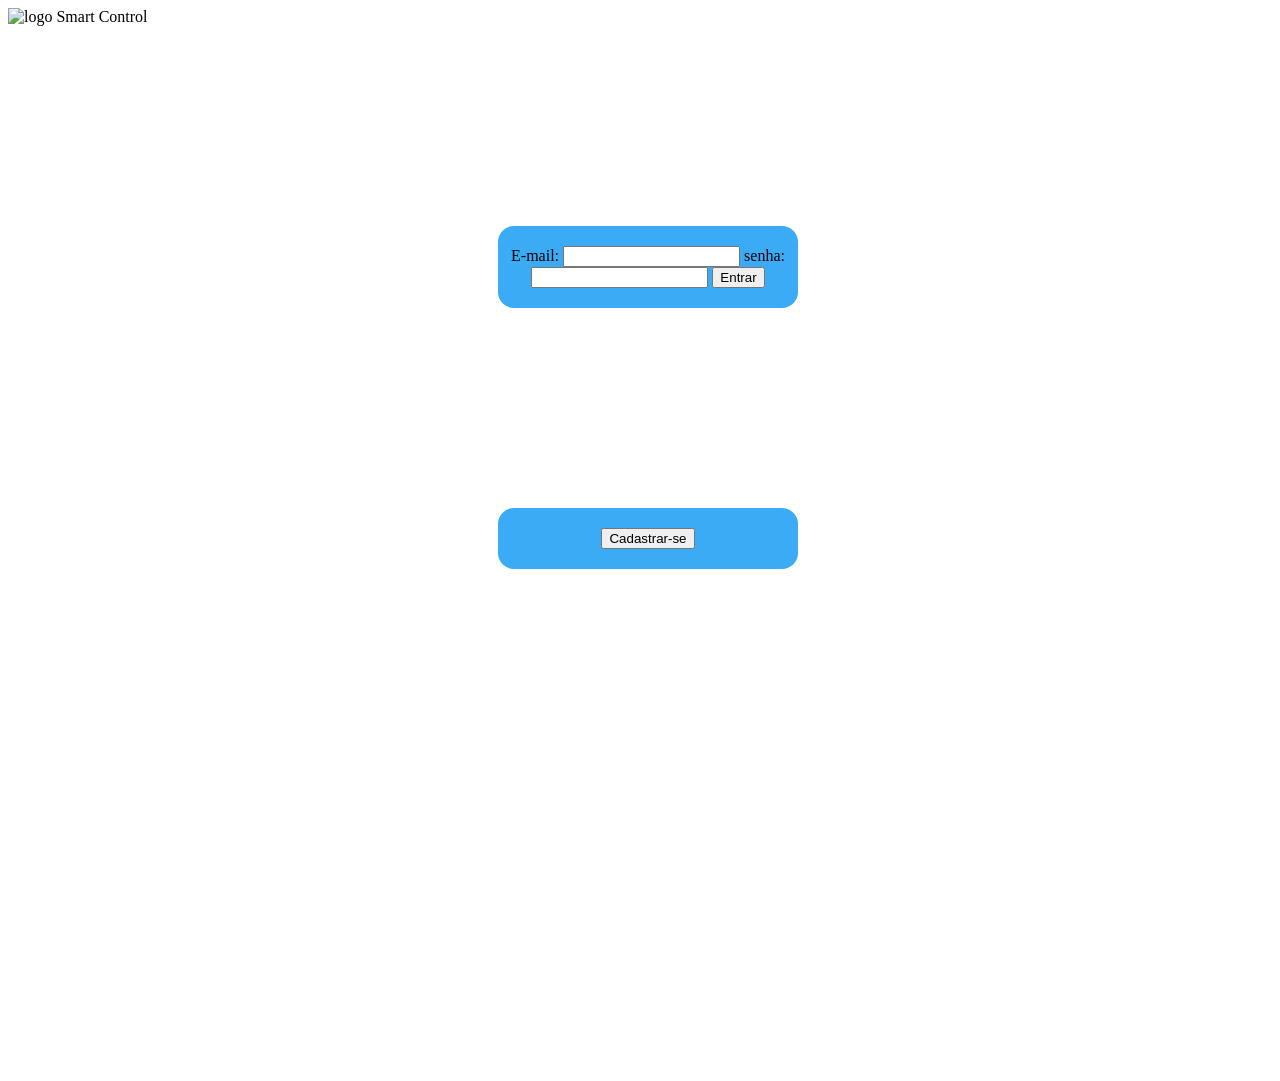
==== index.html @ 96137361 "a" ====
<!DOCTYPE html>
<html lang="pt-br">
<head>
    <meta charset="UTF-8">
    <meta name="viewport" content="width=device-width, initial-scale=1.0">
    <title>A Porta de Entrada</title>
    <link rel="stylesheet" href="assets/css/style.css">
</head>
<body>
    <header>
        <img src="assets/Images/Logo.png" alt="logo Smart Control" width="50">
    </header>

    <form method="get" action="dashboard.html">
        
        <label for="email">E-mail:</label>
        <input type="email" name="email" id="email" required>
        
        <label for="senha">senha:</label>
        <input type="password" name="senha" id="senha" minlength=8 required>

        <button type="submit">Entrar</button>
        
    </form>

    <form method="get" action="cadastro.html">
         <button type="submit">Cadastrar-se</button>
    </form>

<main>
    <footer>

        <iframe
        src="https://www.google.com/maps/embed?pb=!1m18!1m12!1m3!1d3984.667461569666!2d-41.53207912502988!3d-2.911706697064687!2m3!1f0!2f0!3f0!3m2!1i1024!2i768!4f13.1!3m3!1m2!1s0x7ec19f2c83cb9c1%3A0x3d9a3725062bfd22!2sPraia%20do%20Arrombado!5e0!3m2!1spt-BR!2sbr!4v1785242869541!5m2!1spt-BR!2sbr"
        title="Localização:"
        width="400"
        height="300"
        style="border:0;"
        allowfullscreen=""
        loading="lazy"
        referrerpolicy="strict-origin-when-cross-origin">
        </iframe>

    </footer>
</main>

</body>
</html>
---- assets/css/style.css ----
body{
    width: 100%;
    height: 100%;
}

form{
    width: 300px;
    margin: 200px auto;
    text-align: center;
    background-color: rgb(59, 171, 245);
    border-radius: 16px;
    padding-top: 20px;
    padding-bottom: 20px;
}
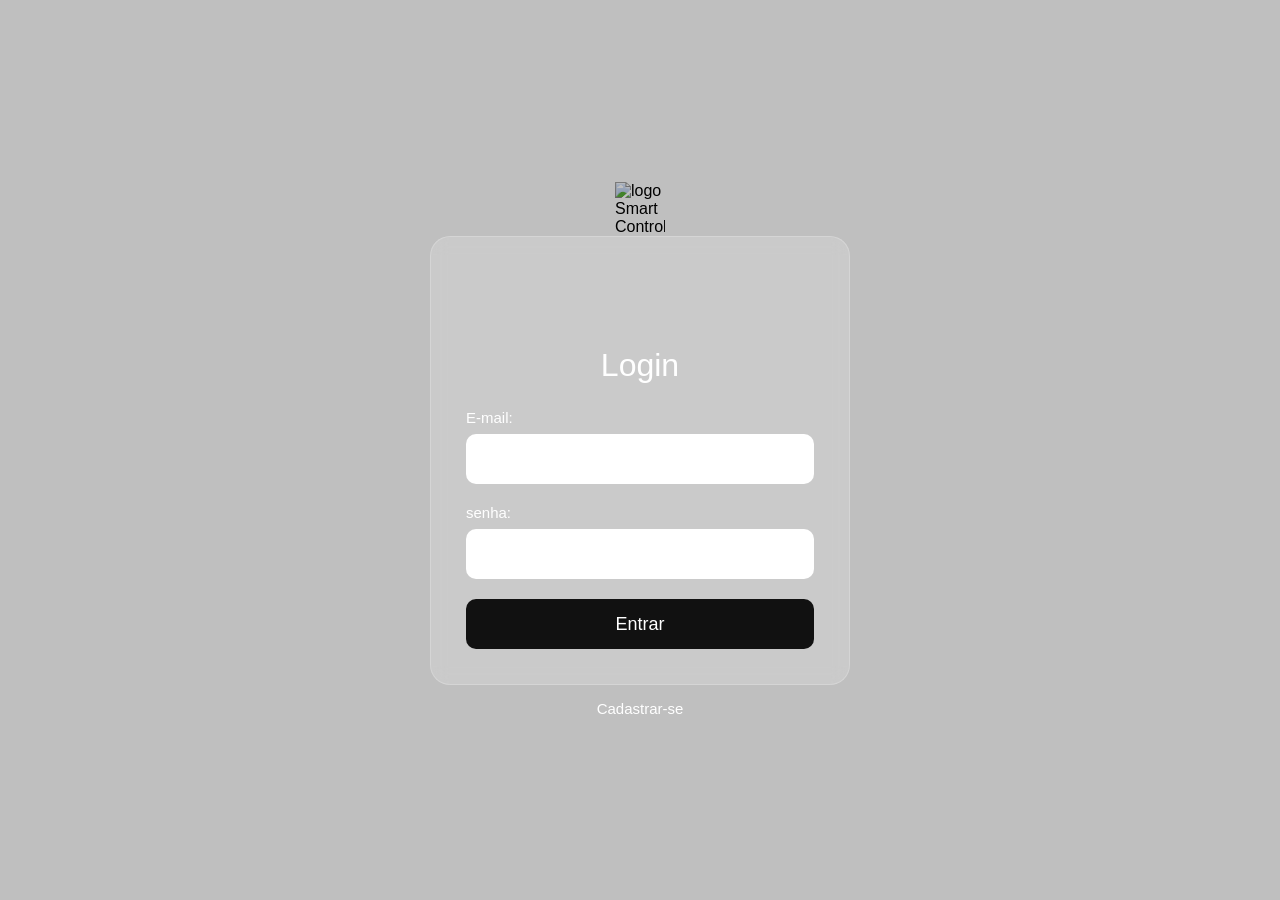
==== commit 9116c499: "Update index.html" ====
--- a/index.html
+++ b/index.html
@@ -7,9 +7,8 @@
     <link rel="stylesheet" href="assets/css/style.css">
 </head>
 <body>
-    <header>
-        <img src="assets/Images/Logo.png" alt="logo Smart Control" width="50">
-    </header>
+    <img src="assets/Images/Logo.png" alt="logo Smart Control" width="50">
+
 
     <form method="get" action="dashboard.html">
         
--- a/assets/css/style.css
+++ b/assets/css/style.css
@@ -1,14 +1,124 @@
-body{
-    width: 100%;
-    height: 100%;
-}
-
-form{
-    width: 300px;
-    margin: 200px auto;
-    text-align: center;
-    background-color: rgb(59, 171, 245);
-    border-radius: 16px;
-    padding-top: 20px;
-    padding-bottom: 20px;
+/* Reset */
+*{
+    margin: 0;
+    padding: 0;
+    box-sizing: border-box;
+    font-family: Arial, Helvetica, sans-serif;
+}
+
+/* Fundo */
+body{
+    height: 100vh;
+    display: flex;
+    flex-direction: column;
+    justify-content: center;
+    align-items: center;
+    background: url("assets/Images/wallpaper.png") center center/cover no-repeat;
+    position: relative;
+}
+
+/* Escurece levemente o fundo */
+body::before{
+    content: "";
+    position: absolute;
+    inset: 0;
+    background: rgba(0,0,0,.25);
+}
+
+/* Logo */
+header{
+    position: absolute;
+    top: 100px;
+    z-index: 2;
+}
+
+header img{
+    width: 90px;
+    height: 90px;
+    border-radius: 25%;
+    background: #fff;
+    padding: 8px;
+    box-shadow: 0 0 10px rgba(0,0,0,.3);
+}
+
+/* Caixa principal */
+form:first-of-type{
+    position: relative;
+    z-index: 2;
+    width: 420px;
+    background: rgba(255,255,255,.18);
+    backdrop-filter: blur(8px);
+    border: 1px solid rgba(255,255,255,.2);
+    border-radius: 20px;
+    padding: 110px 35px 35px;
+    display: flex;
+    flex-direction: column;
+}
+
+/* Título */
+form:first-of-type::before{
+    content: "Login";
+    color: white;
+    font-size: 2rem;
+    text-align: center;
+    margin-bottom: 25px;
+}
+
+/* Labels */
+label{
+    color: white;
+    margin-bottom: 8px;
+    font-size: 15px;
+}
+
+/* Inputs */
+input{
+    height: 50px;
+    border: none;
+    border-radius: 10px;
+    padding: 0 15px;
+    font-size: 16px;
+    margin-bottom: 20px;
+    outline: none;
+}
+
+/* Botão Entrar */
+form:first-of-type button{
+    height: 50px;
+    border: none;
+    border-radius: 10px;
+    background: #111;
+    color: white;
+    font-size: 18px;
+    cursor: pointer;
+    transition: .3s;
+}
+
+form:first-of-type button:hover{
+    background: #2b2b2b;
+}
+
+/* Botão cadastrar */
+form:nth-of-type(2){
+    z-index: 2;
+    margin-top: 15px;
+}
+
+form:nth-of-type(2) button{
+    background: transparent;
+    border: none;
+    color: white;
+    cursor: pointer;
+    font-size: 15px;
+}
+
+form:nth-of-type(2) button:hover{
+    text-decoration: underline;
+}
+
+/* Esconde o mapa */
+main,
+footer,
+iframe{
+    display: none;
 }
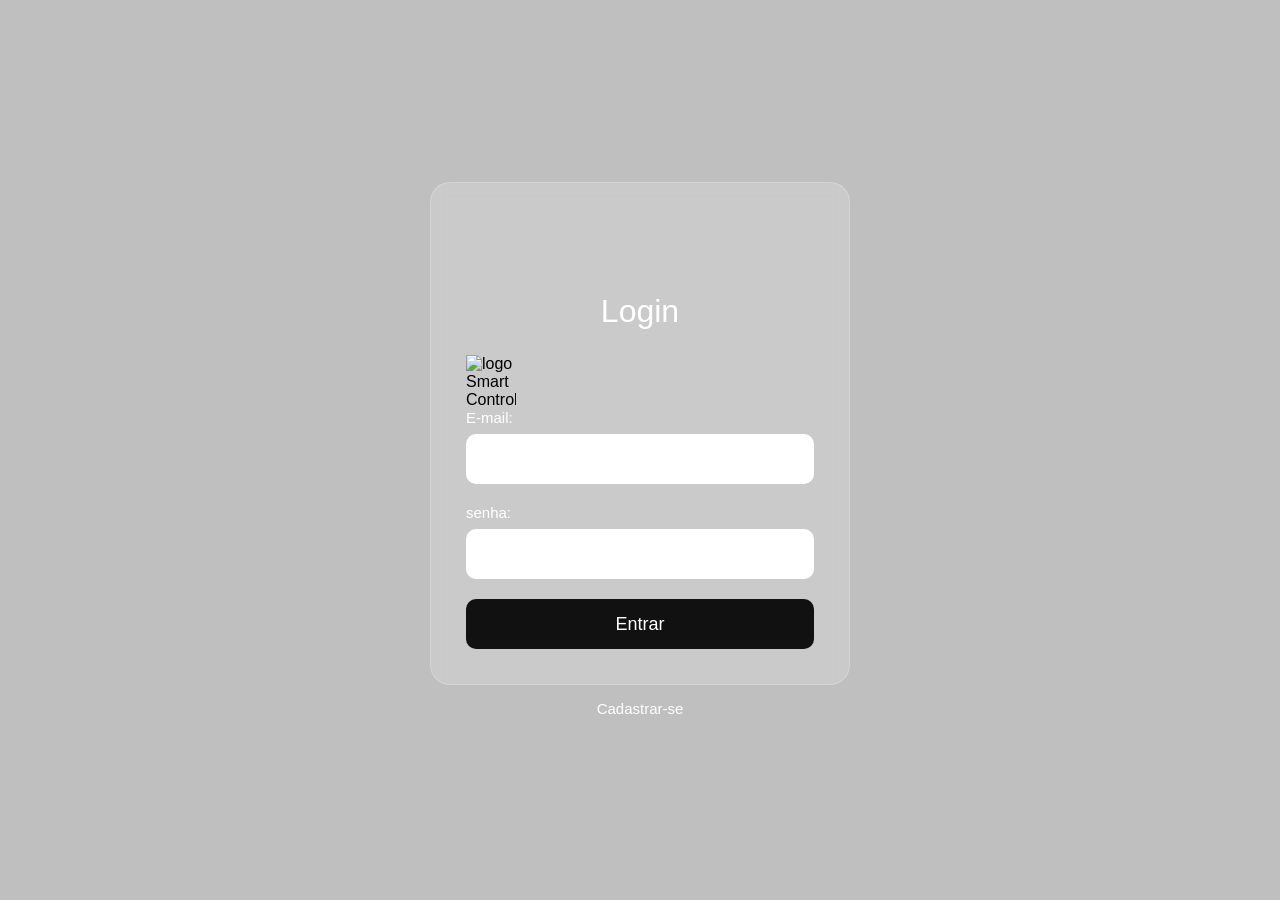
==== commit 219fa018: "Update index.html" ====
--- a/index.html
+++ b/index.html
@@ -7,10 +7,9 @@
     <link rel="stylesheet" href="assets/css/style.css">
 </head>
 <body>
-    <img src="assets/Images/Logo.png" alt="logo Smart Control" width="50">
+    <form method="get" action="dashboard.html">
 
-
-    <form method="get" action="dashboard.html">
+        <img src="assets/Images/Logo.png" alt="logo Smart Control" width="50">
         
         <label for="email">E-mail:</label>
         <input type="email" name="email" id="email" required>
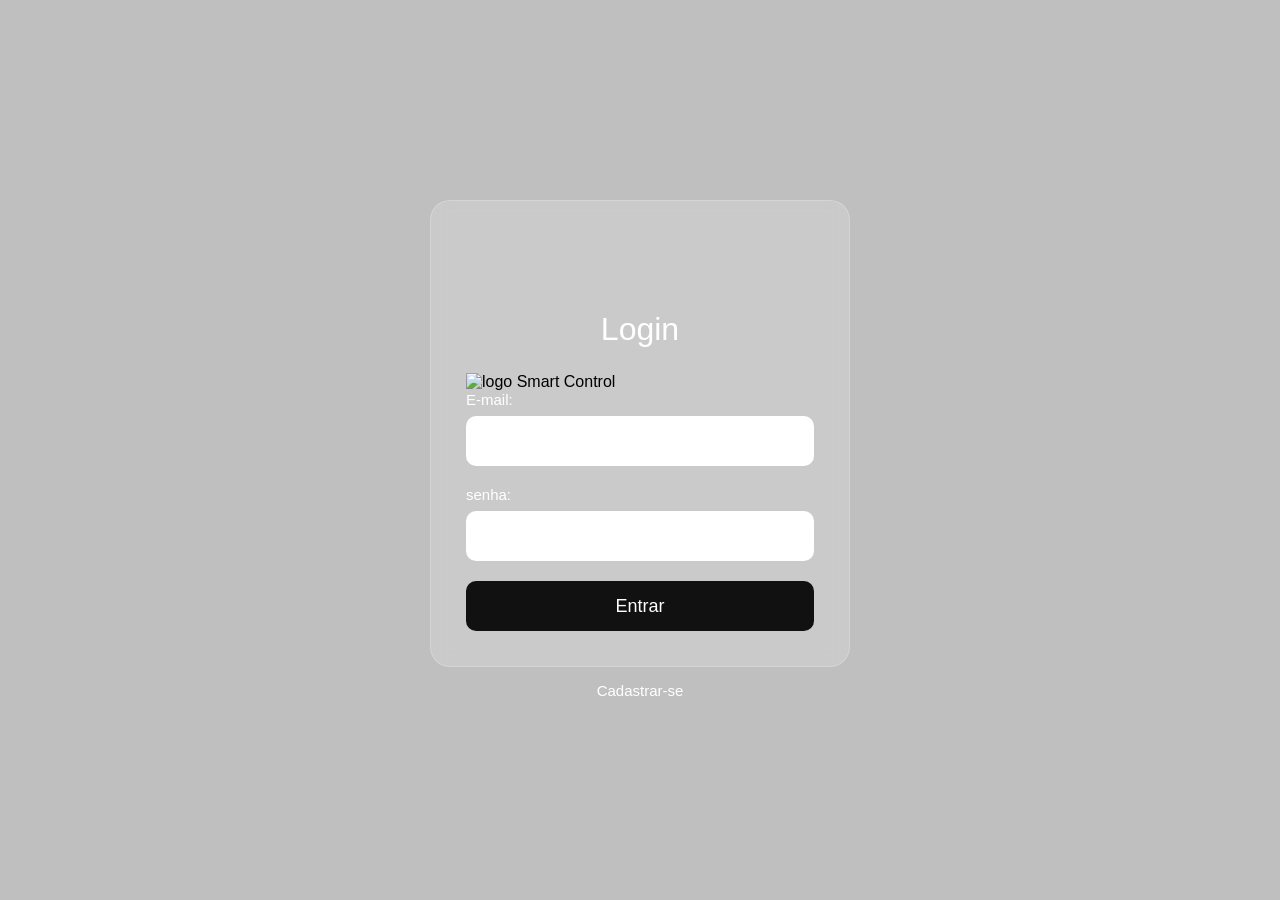
==== commit 8965c8a5: "Fix HTML formatting and add class to logo image" ====
--- a/index.html
+++ b/index.html
@@ -9,7 +9,7 @@
 <body>
     <form method="get" action="dashboard.html">
 
-        <img src="assets/Images/Logo.png" alt="logo Smart Control" width="50">
+        <img src="assets/Images/Logo.png" alt="logo Smart Control" class="Logo">
         
         <label for="email">E-mail:</label>
         <input type="email" name="email" id="email" required>
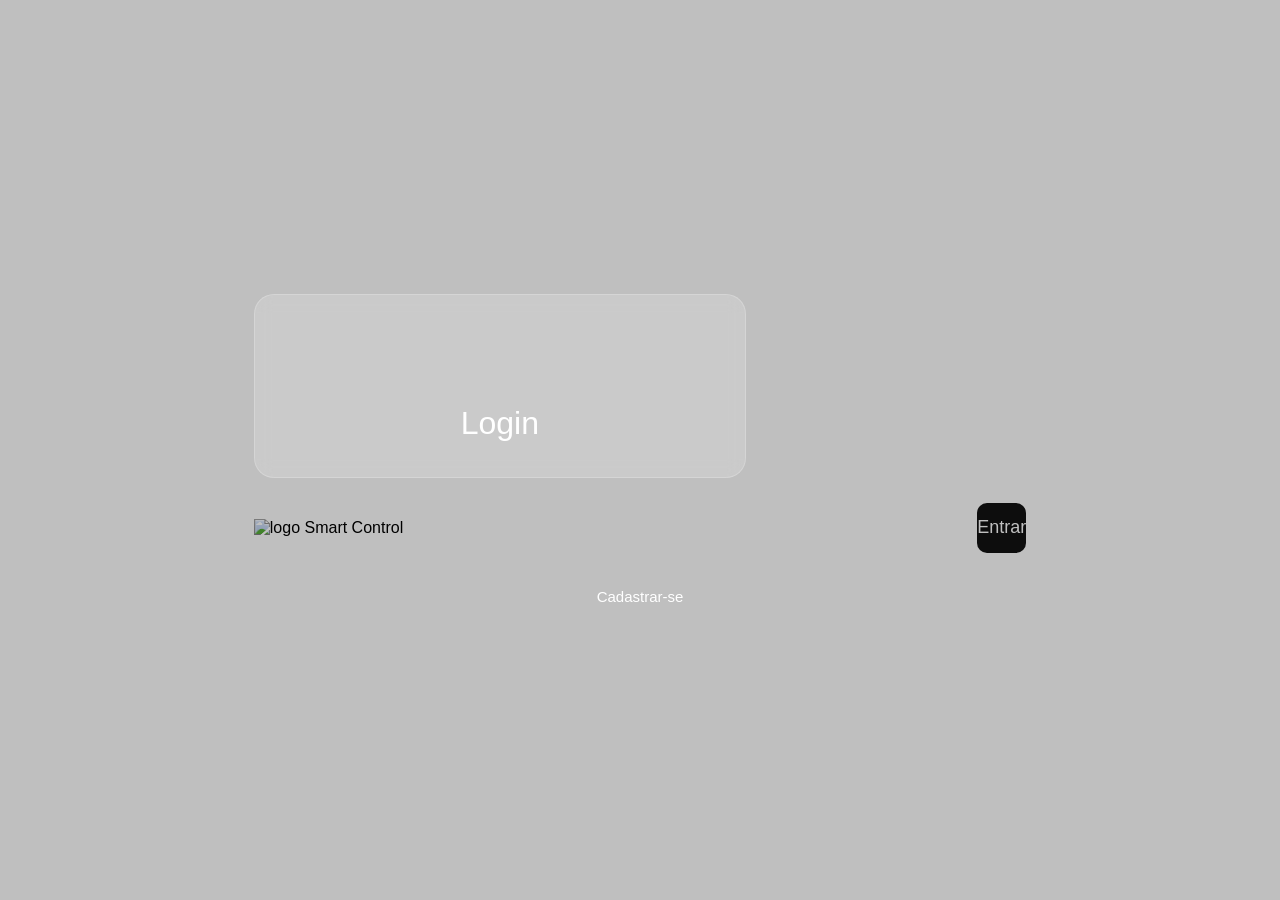
==== commit 1ddc19e0: "Update index.html" ====
--- a/index.html
+++ b/index.html
@@ -9,7 +9,7 @@
 <body>
     <form method="get" action="dashboard.html">
 
-        <img src="assets/Images/Logo.png" alt="logo Smart Control" class="Logo">
+        <img src="assets/Images/Logo.png" alt="logo Smart Control" width="50" class="Logo">
         
         <label for="email">E-mail:</label>
         <input type="email" name="email" id="email" required>
--- a/assets/css/style.css
+++ b/assets/css/style.css
@@ -26,23 +26,20 @@
 }
 
 /* Logo */
-header{
-    position: absolute;
-    top: 100px;
-    z-index: 2;
-}
-
-header img{
+.logo-caixa {
     width: 90px;
     height: 90px;
     border-radius: 25%;
     background: #fff;
     padding: 8px;
     box-shadow: 0 0 10px rgba(0,0,0,.3);
+    margin: 0 auto 20px auto; /* Centraliza horizontalmente e empurra o "Login" para baixo */
+    display: block;
 }
 
 /* Caixa principal */
-form:first-of-type{
+form:first-of-type::before{
+    content: "Login";
     position: relative;
     z-index: 2;
     width: 420px;
@@ -121,4 +118,4 @@
 footer,
 iframe{
     display: none;
-}+}
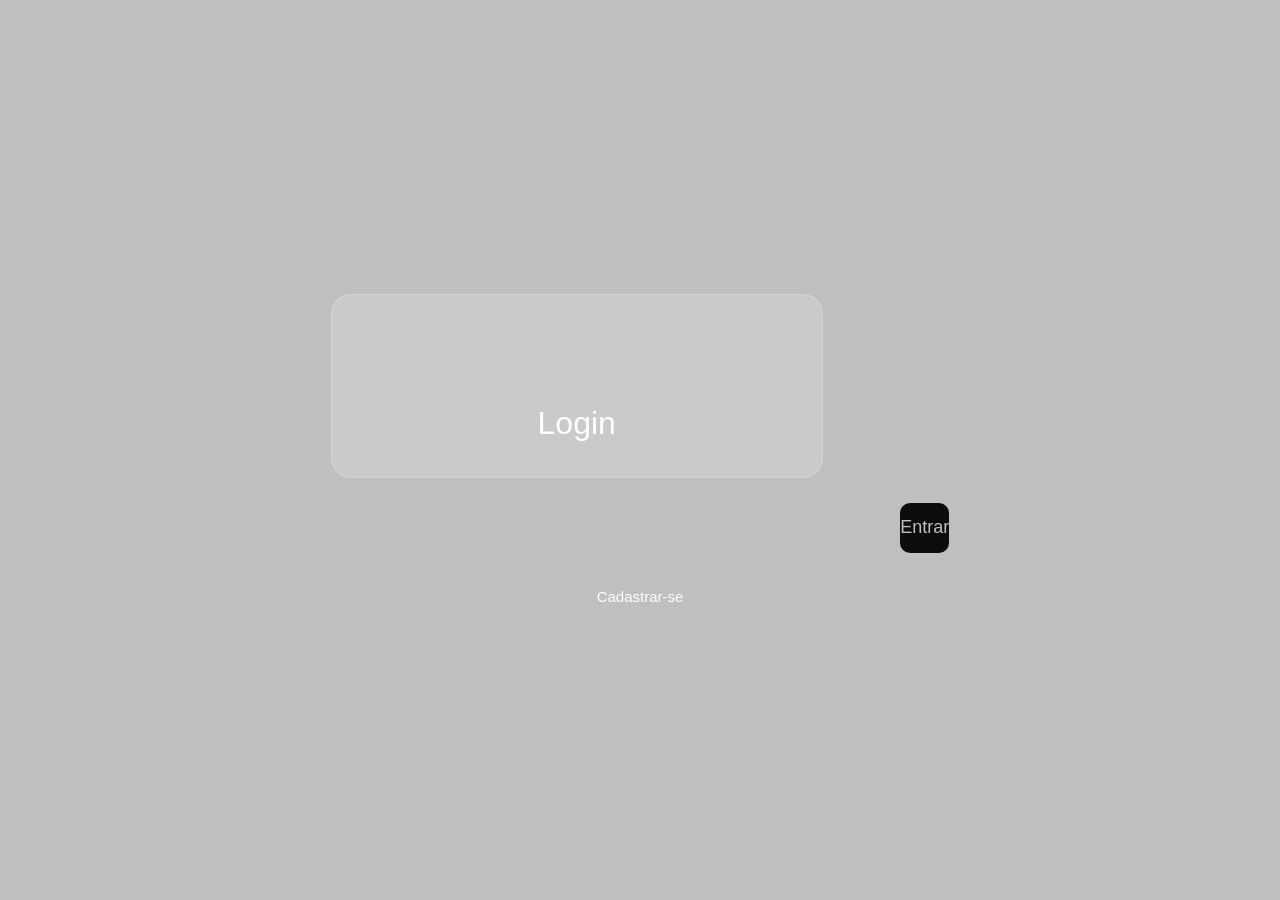
==== commit 99ac3934: "Update index.html" ====
--- a/index.html
+++ b/index.html
@@ -8,8 +8,6 @@
 </head>
 <body>
     <form method="get" action="dashboard.html">
-
-        <img src="assets/Images/Logo.png" alt="logo Smart Control" width="50" class="Logo">
         
         <label for="email">E-mail:</label>
         <input type="email" name="email" id="email" required>
--- a/assets/css/style.css
+++ b/assets/css/style.css
@@ -27,10 +27,8 @@
 
 /* Logo */
 .logo-caixa {
-    width: 90px;
-    height: 90px;
-    border-radius: 25%;
-    background: #fff;
+    width: 40px;
+    height: 40px;
     padding: 8px;
     box-shadow: 0 0 10px rgba(0,0,0,.3);
     margin: 0 auto 20px auto; /* Centraliza horizontalmente e empurra o "Login" para baixo */
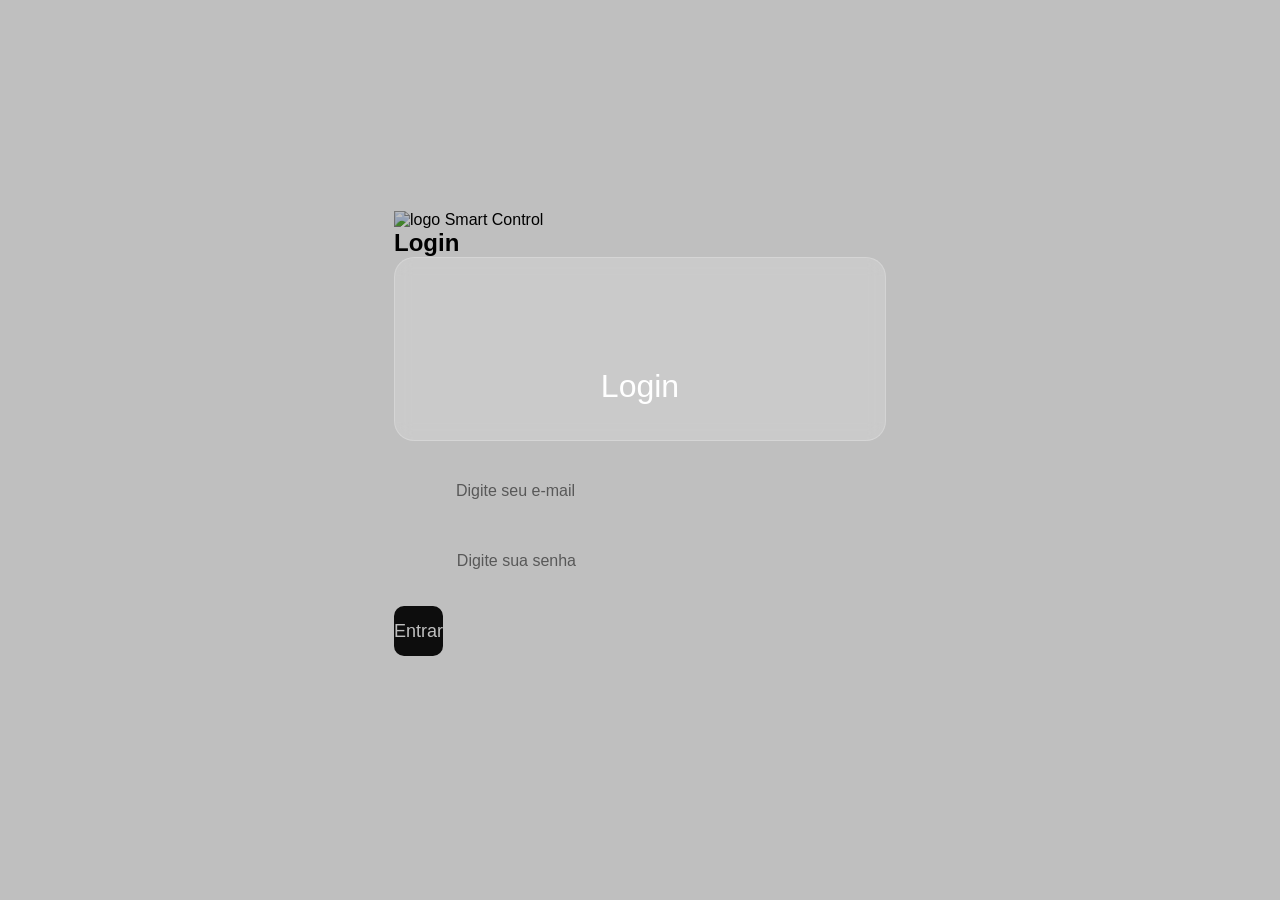
==== commit d9bfc857: "Add files via upload" ====
--- a/index.html
+++ b/index.html
@@ -7,25 +7,34 @@
     <link rel="stylesheet" href="assets/css/style.css">
 </head>
 <body>
-    <form method="get" action="dashboard.html">
+
+    <!-- Caixa Principal do Login -->
+    <div class="login-container">
+        <img src="assets/Images/Logo.png" alt="logo Smart Control" class="Logo">
         
-        <label for="email">E-mail:</label>
-        <input type="email" name="email" id="email" required>
-        
-        <label for="senha">senha:</label>
-        <input type="password" name="senha" id="senha" minlength=8 required>
+        <h2>Login</h2>
 
-        <button type="submit">Entrar</button>
-        
-    </form>
+        <form method="get" action="dashboard.html">
+            <div class="input-group">
+                <label for="email">E-mail</label>
+                <input type="email" name="email" id="email" required placeholder="Digite seu e-mail">
+            </div>
+            
+            <div class="input-group">
+                <label for="senha">Senha</label>
+                <input type="password" name="senha" id="senha" minlength="8" required placeholder="Digite sua senha">
+            </div>
 
-    <form method="get" action="cadastro.html">
-         <button type="submit">Cadastrar-se</button>
-    </form>
+            <button type="submit" class="btn-entrar">Entrar</button>
+        </form>
 
-<main>
+        <form method="get" action="cadastro.html">
+             <button type="submit" class="btn-cadastrar">Cadastrar-se</button>
+        </form>
+    </div>
+
+    <!-- Rodapé com o Mapa fora da caixa de login -->
     <footer>
-
         <iframe
         src="https://www.google.com/maps/embed?pb=!1m18!1m12!1m3!1d3984.667461569666!2d-41.53207912502988!3d-2.911706697064687!2m3!1f0!2f0!3f0!3m2!1i1024!2i768!4f13.1!3m3!1m2!1s0x7ec19f2c83cb9c1%3A0x3d9a3725062bfd22!2sPraia%20do%20Arrombado!5e0!3m2!1spt-BR!2sbr!4v1785242869541!5m2!1spt-BR!2sbr"
         title="Localização:"
@@ -36,9 +45,7 @@
         loading="lazy"
         referrerpolicy="strict-origin-when-cross-origin">
         </iframe>
-
     </footer>
-</main>
 
 </body>
 </html>
